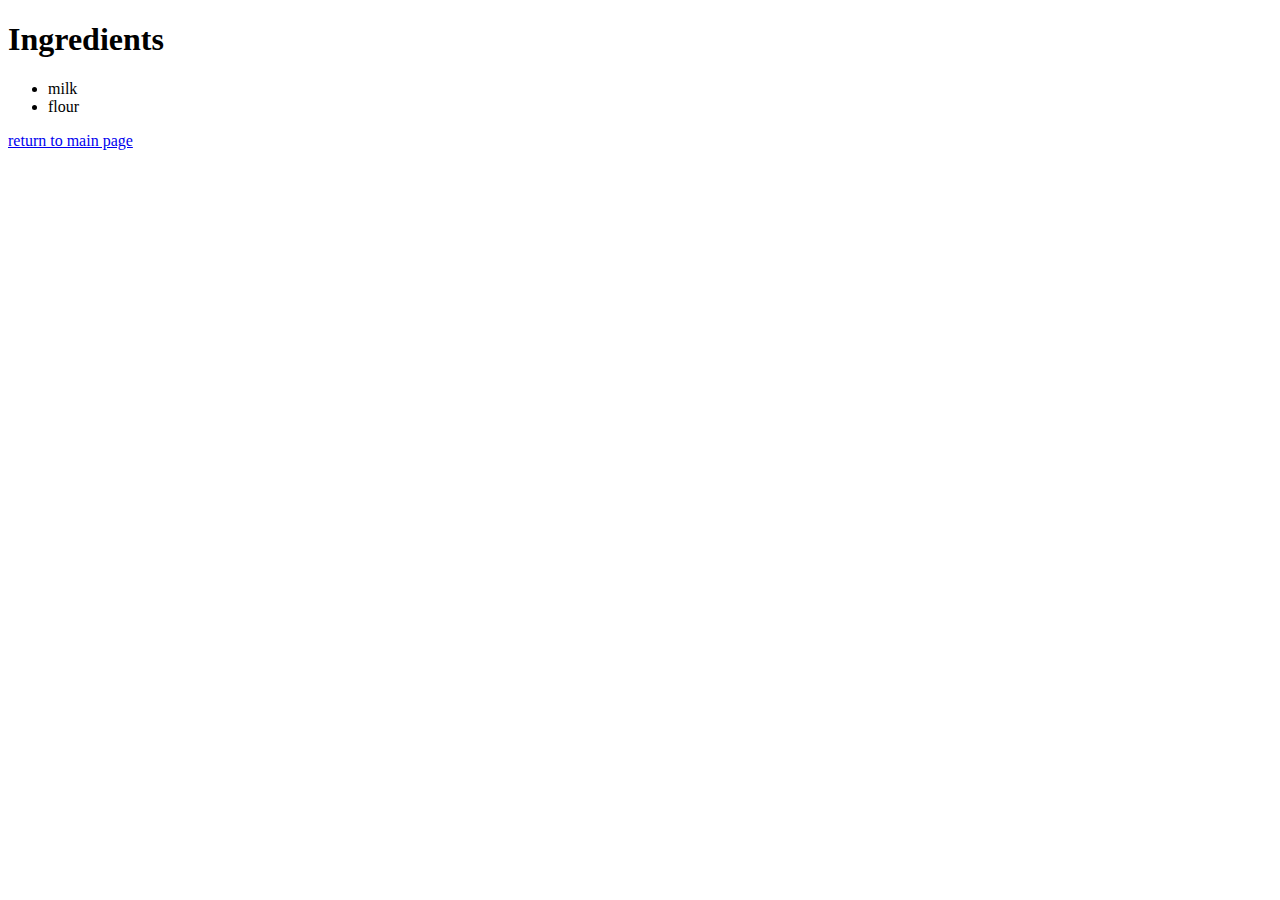
==== recipes/lasagna.html @ 737f0a6a "Adding recipes" ====
<!DOCTYPE html>
<html lang="en">
<head>
	<meta charset="utf-8">
	<title>Recipes for Lasagna</title>
</head>
<body>
	<h1>Ingredients</h1>
    <ul>
        <li>milk</li>
        <li>flour</li>
    </ul>
<a href="../index.html">return to main page</a>
</body>
</html>
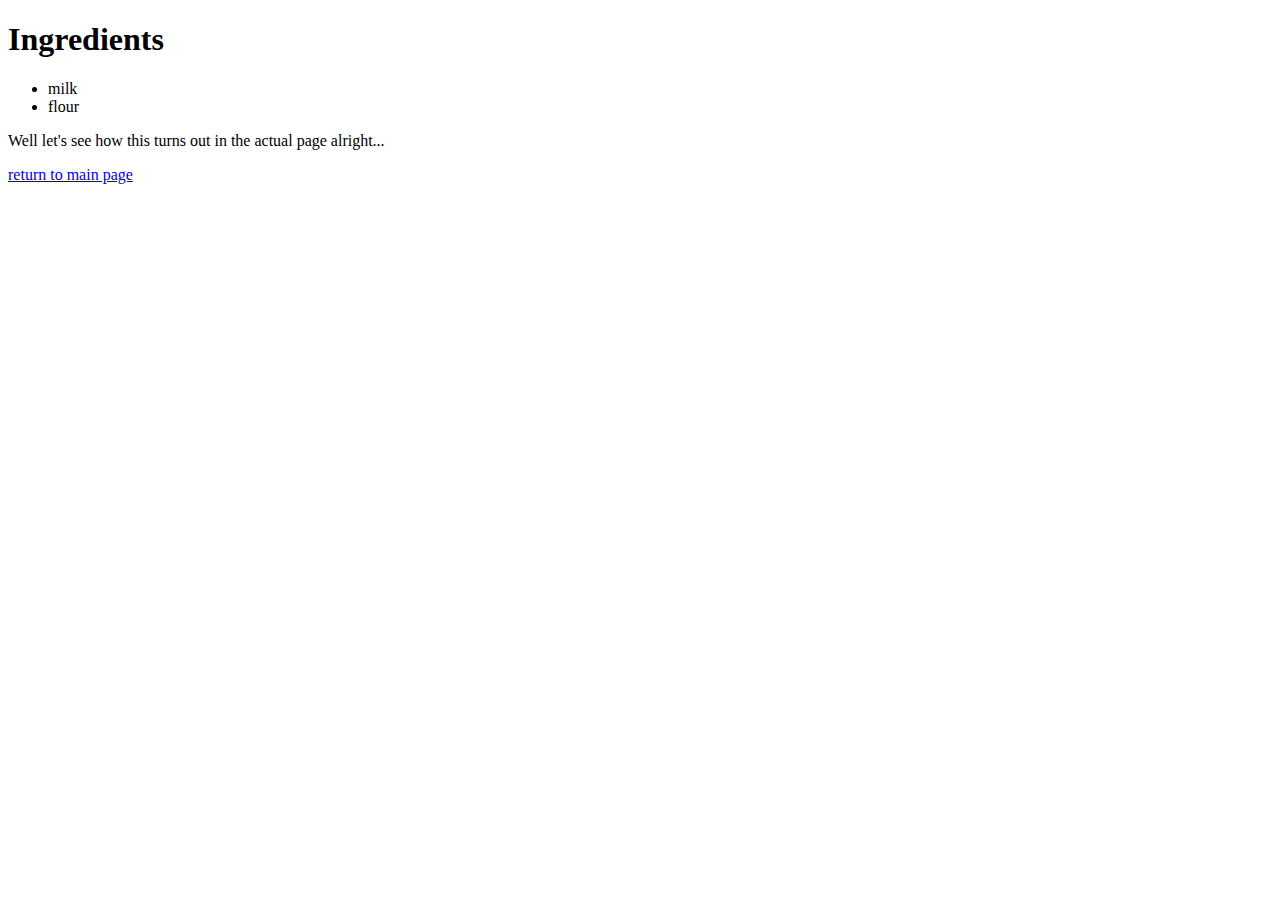
==== commit b16a60e1: "added lasagna" ====
--- a/recipes/lasagna.html
+++ b/recipes/lasagna.html
@@ -2,6 +2,7 @@
 <html lang="en">
 <head>
 	<meta charset="utf-8">
+    <link rel="stylesheet" href="styles.css">
 	<title>Recipes for Lasagna</title>
 </head>
 <body>
@@ -10,6 +11,7 @@
         <li>milk</li>
         <li>flour</li>
     </ul>
+<p>Well let's see how this turns out in the actual page alright...</p>
 <a href="../index.html">return to main page</a>
 </body>
 </html>